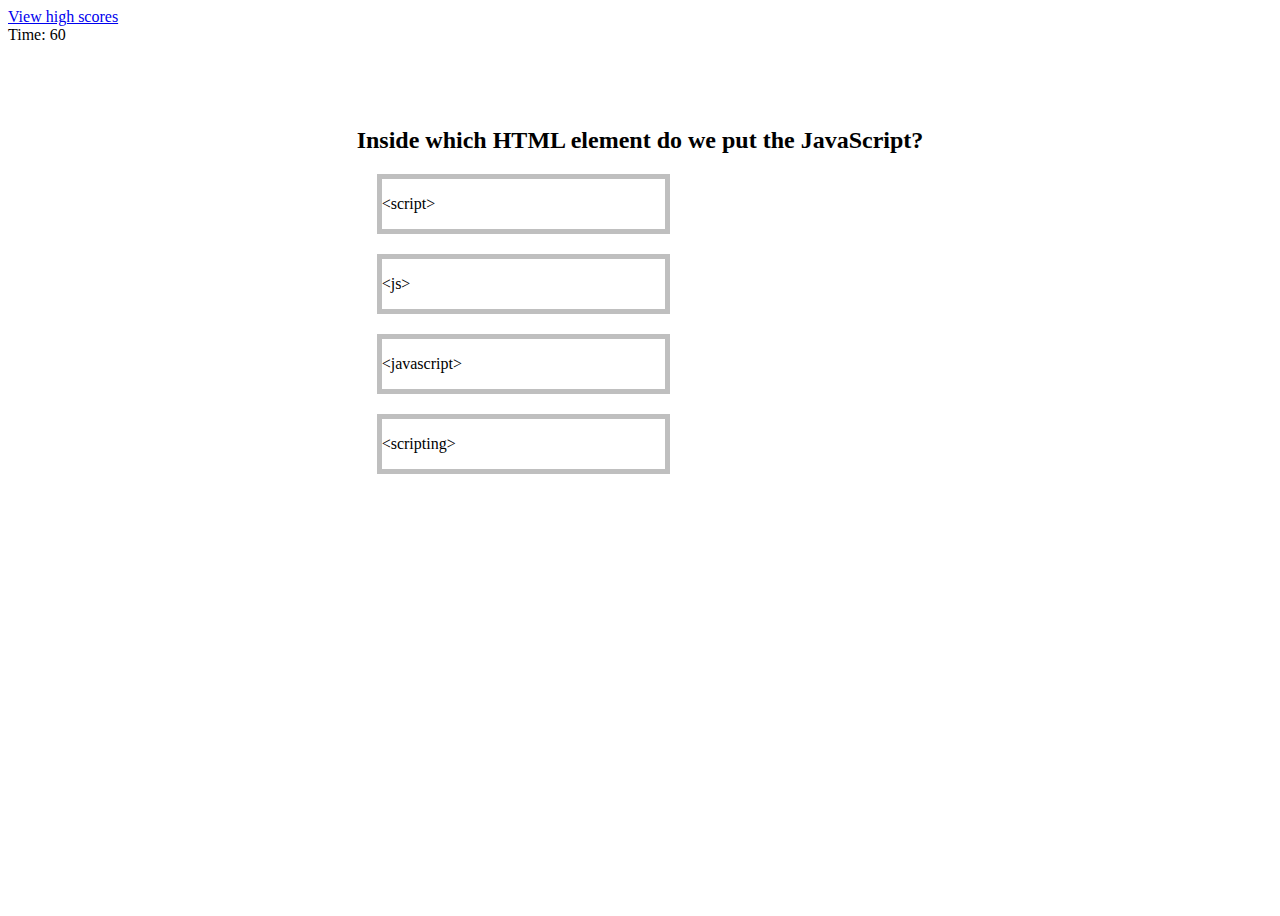
==== game.html @ 6cb89577 "Added landing pages for game and highscores, changed to array of objects to iterate through instead " ====
<!DOCTYPE html>
<html lang="en">
  <head>
    <meta charset="UTF-8">
    <meta http-equiv="X-UA-Compatible" content="IE=edge">
    <meta name="viewport" content="width=device-width, initial-scale=1.0">
    <title>Code Quiz - Play</title>
    <link
    href="https://cdn.jsdelivr.net/npm/bootstrap@5.1.3/dist/css/bootstrap.min.css"
    rel="stylesheet"
    integrity="sha384-1BmE4kWBq78iYhFldvKuhfTAU6auU8tT94WrHftjDbrCEXSU1oBoqyl2QvZ6jIW3"
    crossorigin="anonymous"
    />
    <link rel="stylesheet" href="./assets/css/style.css" />
    <link rel="stylesheet" href="./assets/css/game.css" />
  </head>
  <body>
    <nav class="navbar navbar-light bg-light">
      <div class="container-fluid">
        <a class="navbar-text" href="highscore.html">View high scores</a>
        <div class="d-flex justify-content-end">
          <div class="timer-text">Time: <span class="timer-num"></span></div>
        </div>
      </div>
    </nav>
    <div class="container">
      <div>
        <h2 id="question">This is a question!</h2>
        <div class="choices-container">
            <p class="choice-text" data-value="choice1">1</p>
        </div>
        <div class="choices-container">
          <p class="choice-text" data-value="choice2">2</p>
        </div>
        <div class="choices-container">
          <p class="choice-text" data-value="choice3">3</p>
        </div>
        <div class="choices-container">
          <p class="choice-text" data-value="choice4">4</p>    
        </div>
      </div>
    </div>
    <script
    src="https://cdn.jsdelivr.net/npm/bootstrap@5.1.3/dist/js/bootstrap.bundle.min.js"
    integrity="sha384-ka7Sk0Gln4gmtz2MlQnikT1wXgYsOg+OMhuP+IlRH9sENBO0LRn5q+8nbTov4+1p"
    crossorigin="anonymous"
    ></script>
    <script src="./assets/js/script.js"></script>
  </body>
</html>
---- assets/css/style.css ----
body
{
  height: 100vh;
}

#start-game
{
  display: inline;
}
---- assets/css/game.css ----
.container
{
  display: flex;
  justify-content: center;
  align-content: center;
  padding-top: 5%;
}

.choices-container
{
  display: flex;
  width: 50%;
  font: 24px;
  margin: 20px;
  border: 5px solid rgba(0, 0, 0, 0.25);
}

.choices-container:hover
{
  cursor: pointer;
  box-shadow: 0 0 0 rgba(0, 0, 0, 0.5);
  transform: translateY(-0.1rem);
  transition: transform 150ms;
}

#end-game
{
  display: none;
}
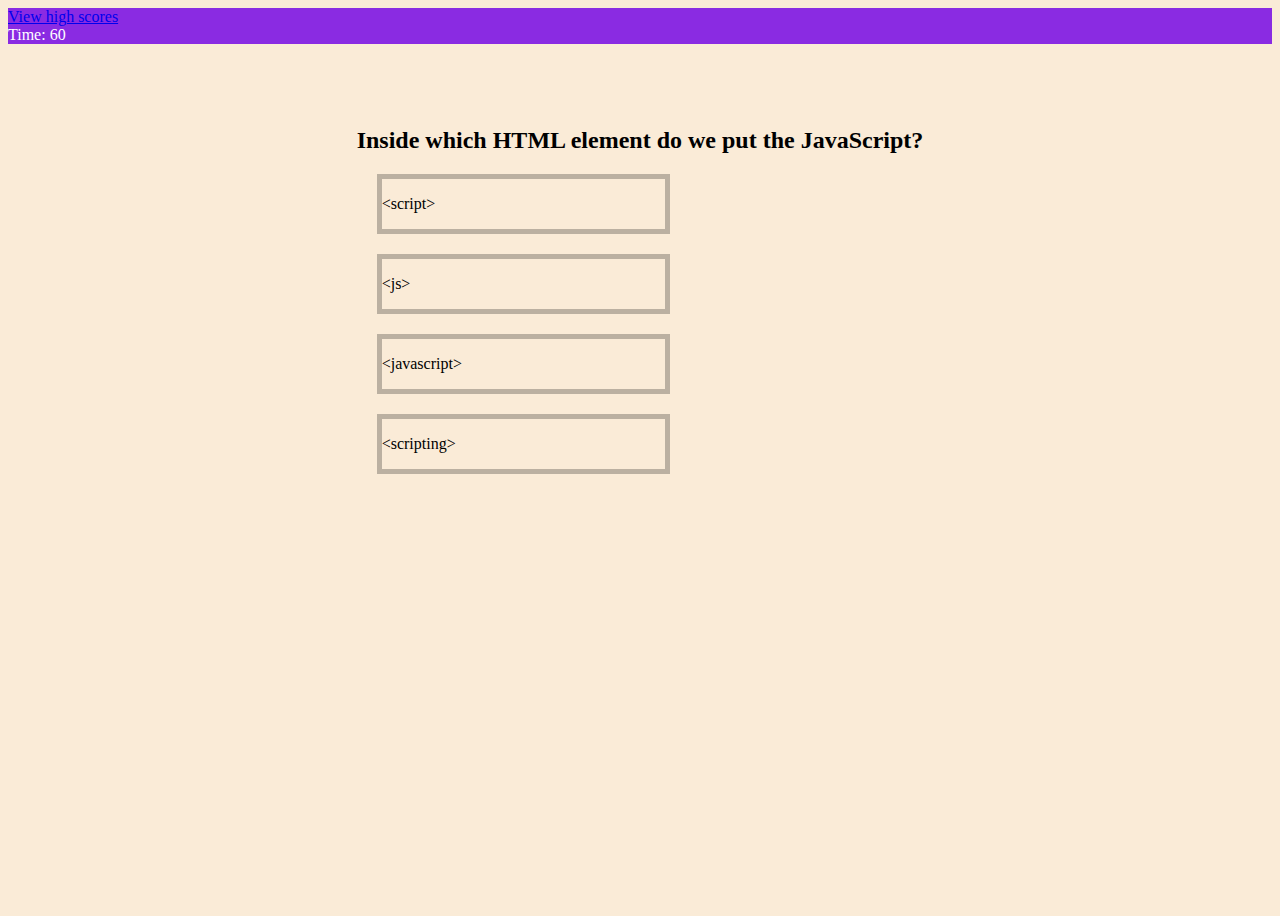
==== commit e4ce82f1: "Added some styling to all the pages, added clear high scores button and a map to retrieve saved scor" ====
--- a/game.html
+++ b/game.html
@@ -40,6 +40,18 @@
         </div>
       </div>
     </div>
+    <div class="banner">
+      <hr class="divider">
+      <h3 class="correct">Correct!</h3>
+      <h3 class="wrong">Wrong!</h3>
+    </div>
+    <div class="end-game">
+      <div>
+        <h2>All done!</h2>
+        <div><p id="final-score">Your final score is: </p><p class="score"></p></div>
+        <div>Enter your initials here: <input id="user-initials" type="text-initials m-2"/><button class="btn btn-primary m-2" type="submit" id="save" onclick="saveScore(event)">Submit</button></div>
+      </div>
+    </div>
     <script
     src="https://cdn.jsdelivr.net/npm/bootstrap@5.1.3/dist/js/bootstrap.bundle.min.js"
     integrity="sha384-ka7Sk0Gln4gmtz2MlQnikT1wXgYsOg+OMhuP+IlRH9sENBO0LRn5q+8nbTov4+1p"
--- a/assets/css/style.css
+++ b/assets/css/style.css
@@ -1,9 +1,24 @@
 body
 {
   height: 100vh;
+  background-color: antiquewhite;
 }
 
-#start-game
+.navbar
+{
+  background-color: rgb(150, 0, 112);
+  color: white;
+}
+
+.start-game
 {
   display: inline;
-}+}
+
+#high-score-list
+{
+  list-style: none;
+  padding-left: 0;
+  margin-bottom: 50px;
+  margin-top: 50px;
+}
--- a/assets/css/game.css
+++ b/assets/css/game.css
@@ -1,5 +1,11 @@
+.navbar
+{
+  background-color: blueviolet;
+}
+
 .container
 {
+  visibility: visible;
   display: flex;
   justify-content: center;
   align-content: center;
@@ -23,7 +29,41 @@
   transition: transform 150ms;
 }
 
-#end-game
+.choice-text
 {
-  display: none;
+  width: 100%;
+}
+
+.banner hr
+{
+  width: 70%;
+  margin: auto;
+}
+
+.banner
+{
+  width: 60%;
+  margin: auto;
+  visibility: hidden;
+}
+
+.correct
+{
+ visibility: hidden;
+}
+
+.wrong
+{
+ visibility: hidden;
+}
+
+.end-game
+{
+  display: flex;
+  justify-content: center;
+  align-content: center;
+  text-align: center;
+  padding-top: 5%;
+  visibility: hidden;
+  margin-top: -500px;
 }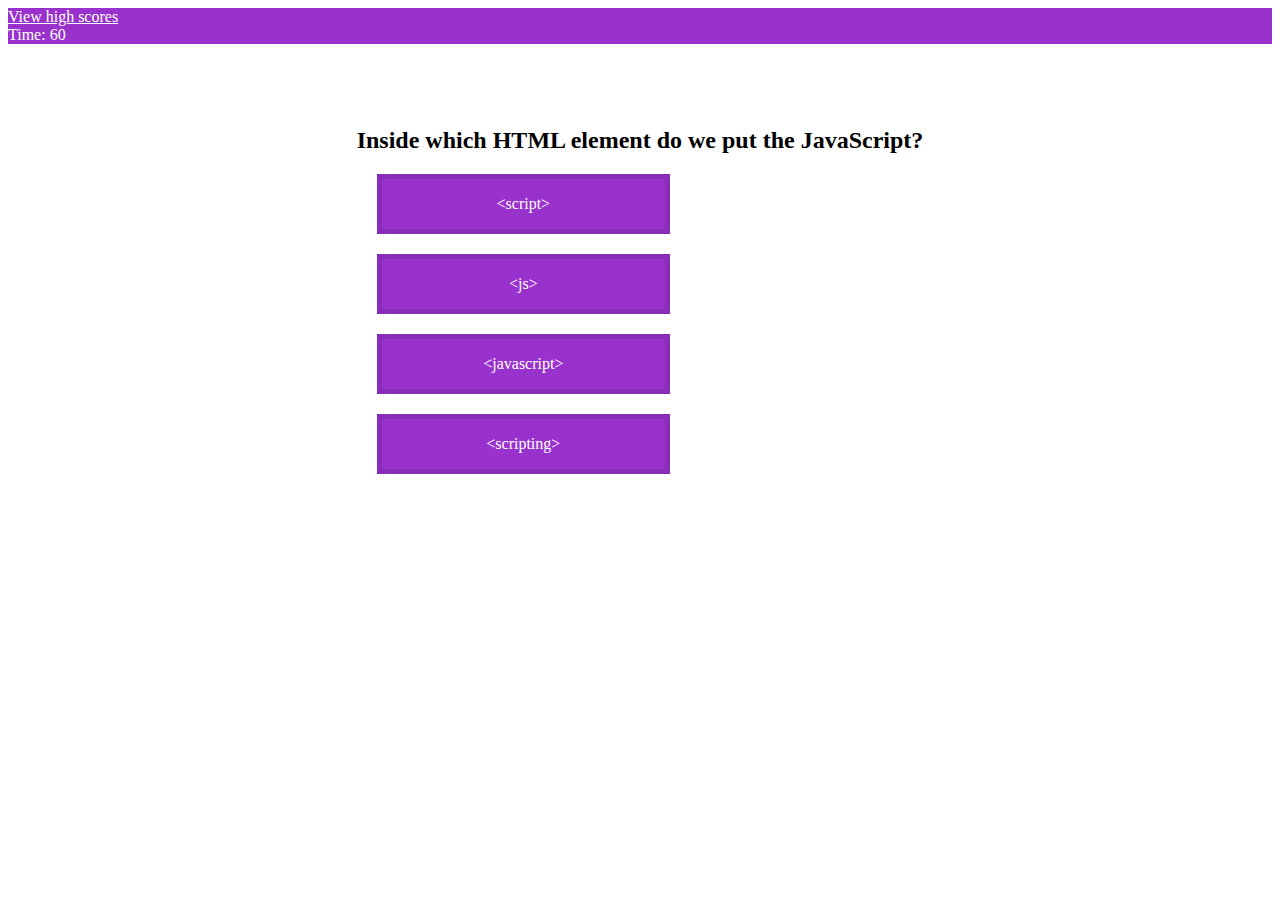
==== commit d5378ec1: "Styled buttons and page to be more consistent, mixed up answers so they aren't all the first option" ====
--- a/game.html
+++ b/game.html
@@ -15,7 +15,7 @@
     <link rel="stylesheet" href="./assets/css/game.css" />
   </head>
   <body>
-    <nav class="navbar navbar-light bg-light">
+    <nav class="navbar">
       <div class="container-fluid">
         <a class="navbar-text" href="highscore.html">View high scores</a>
         <div class="d-flex justify-content-end">
--- a/assets/css/style.css
+++ b/assets/css/style.css
@@ -1,12 +1,23 @@
 body
 {
   height: 100vh;
-  background-color: antiquewhite;
+  background-color: white;
 }
 
 .navbar
 {
-  background-color: rgb(150, 0, 112);
+  background-color: darkorchid;
+  color: white;
+}
+
+.navbar-text
+{
+  color: white;
+}
+
+.btn
+{
+  background-color: darkorchid;
   color: white;
 }
 
--- a/assets/css/game.css
+++ b/assets/css/game.css
@@ -1,6 +1,13 @@
+
 .navbar
 {
-  background-color: blueviolet;
+  background-color: darkorchid;
+  color: white;
+}
+
+.navbar-text
+{
+  color: white;
 }
 
 .container
@@ -9,22 +16,26 @@
   display: flex;
   justify-content: center;
   align-content: center;
+  text-align: center;
   padding-top: 5%;
 }
 
 .choices-container
 {
-  display: flex;
   width: 50%;
   font: 24px;
   margin: 20px;
-  border: 5px solid rgba(0, 0, 0, 0.25);
+  background-color: darkorchid;
+  color: white;
+  text-align: center;
+  border: 5px solid rgba(0, 0, 0, 0.1);
 }
 
 .choices-container:hover
 {
   cursor: pointer;
-  box-shadow: 0 0 0 rgba(0, 0, 0, 0.5);
+  background-color: orchid;
+  box-shadow: 0 0 0 rgba(0, 0, 0, 0.25);
   transform: translateY(-0.1rem);
   transition: transform 150ms;
 }
